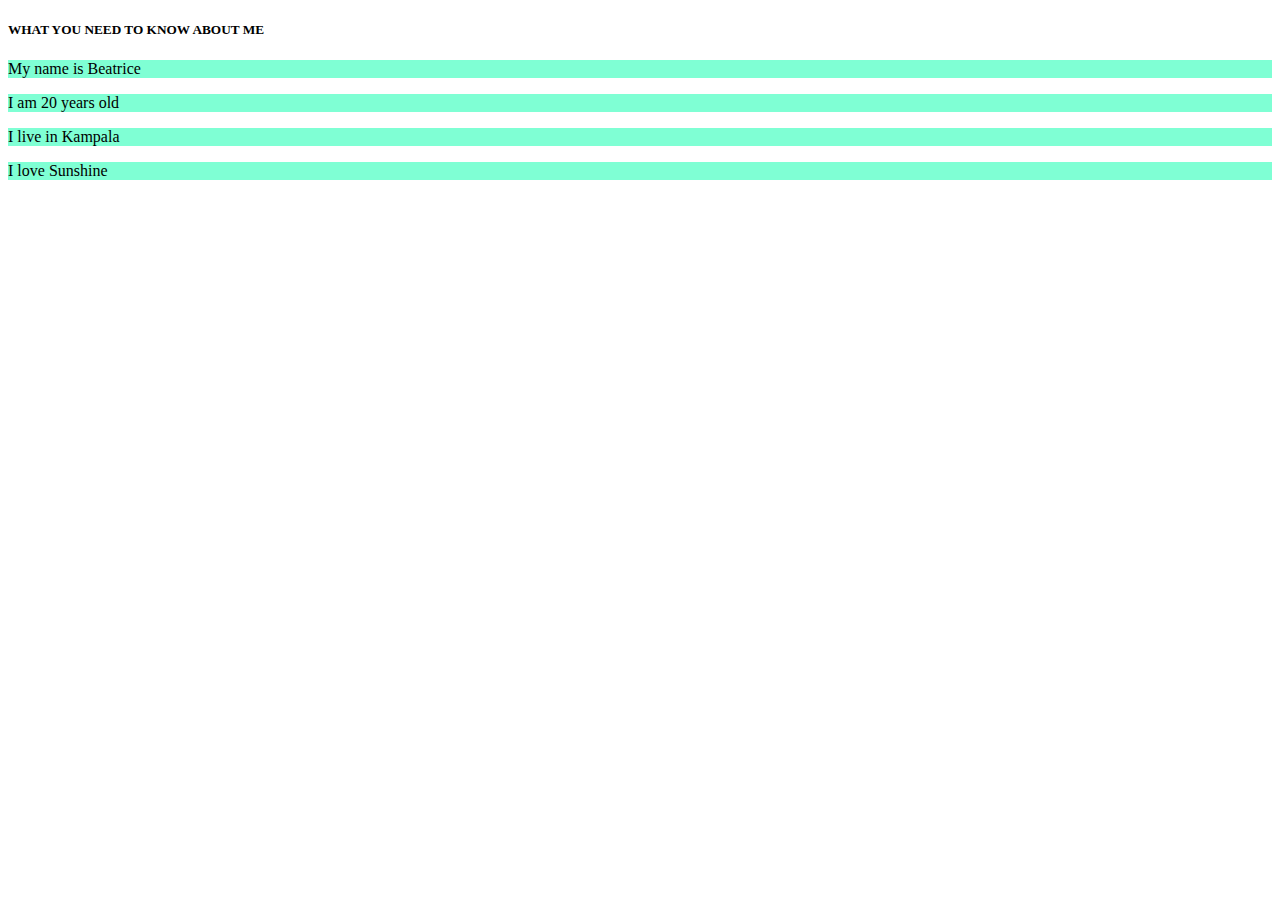
==== exercises/css_selectors.html @ 2abf13e3 "adds element selector" ====
<!DOCTYPE html>
<html lang="en">
<head>
<h5>WHAT YOU NEED TO KNOW ABOUT ME</h5>
<style>
    p{
        background-color: aquamarine;
    }
</style>

</head>
<body>
    <div>
        <p id="firstname"> My name is Beatrice</p>
        <p id="integer">I am 20 years old</p>
        <p id="city">I live in Kampala</p>
    </div>

    <p>I love Sunshine</p>
    
</body>
</html>
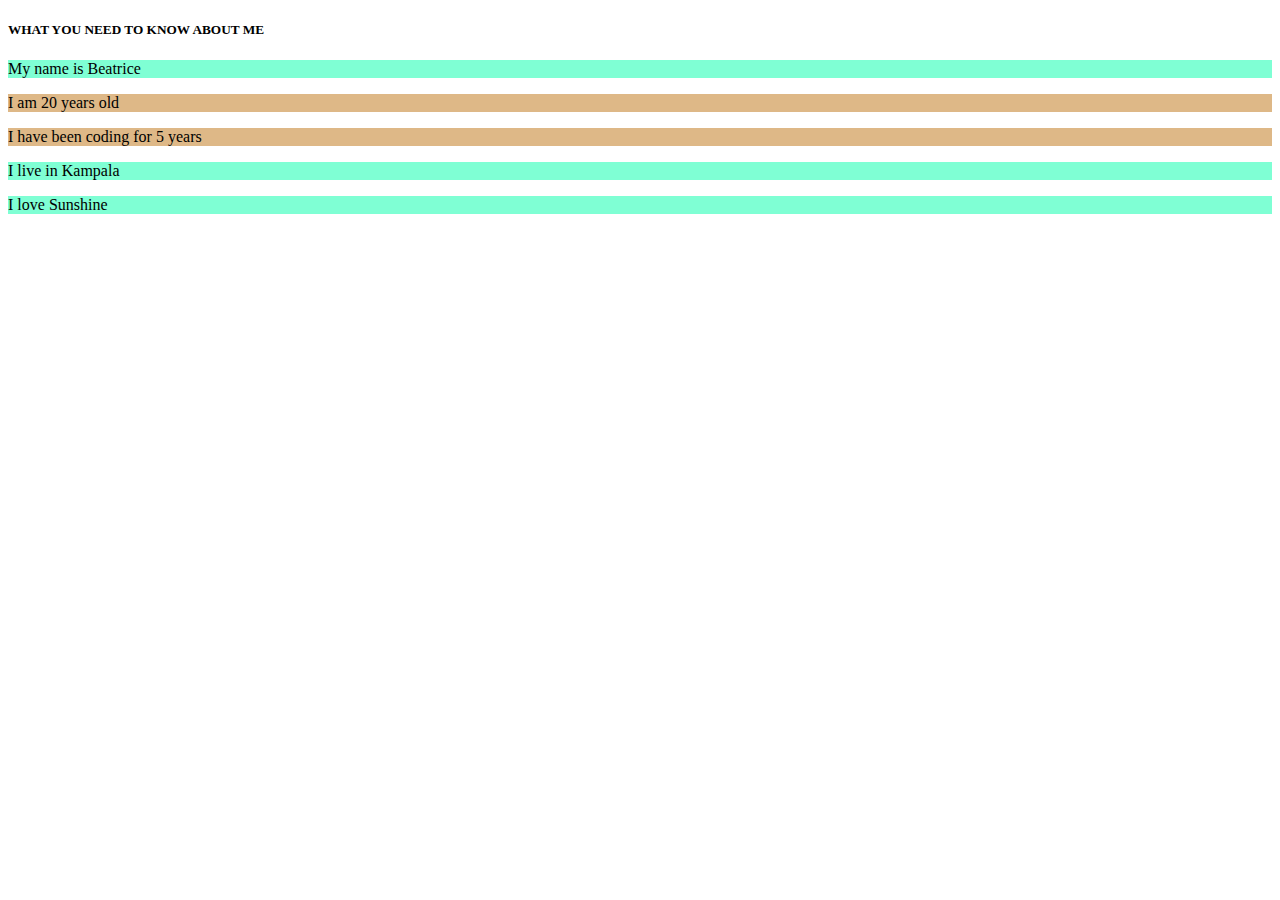
==== commit e9b3916c: "adds Id selectors" ====
--- a/exercises/css_selectors.html
+++ b/exercises/css_selectors.html
@@ -5,6 +5,10 @@
 <style>
     p{
         background-color: aquamarine;
+    
+    }
+    #integer {
+        background-color: burlywood;
     }
 </style>
 
@@ -13,6 +17,7 @@
     <div>
         <p id="firstname"> My name is Beatrice</p>
         <p id="integer">I am 20 years old</p>
+        <p id="integer"> I have been coding for 5 years </p>
         <p id="city">I live in Kampala</p>
     </div>
 
